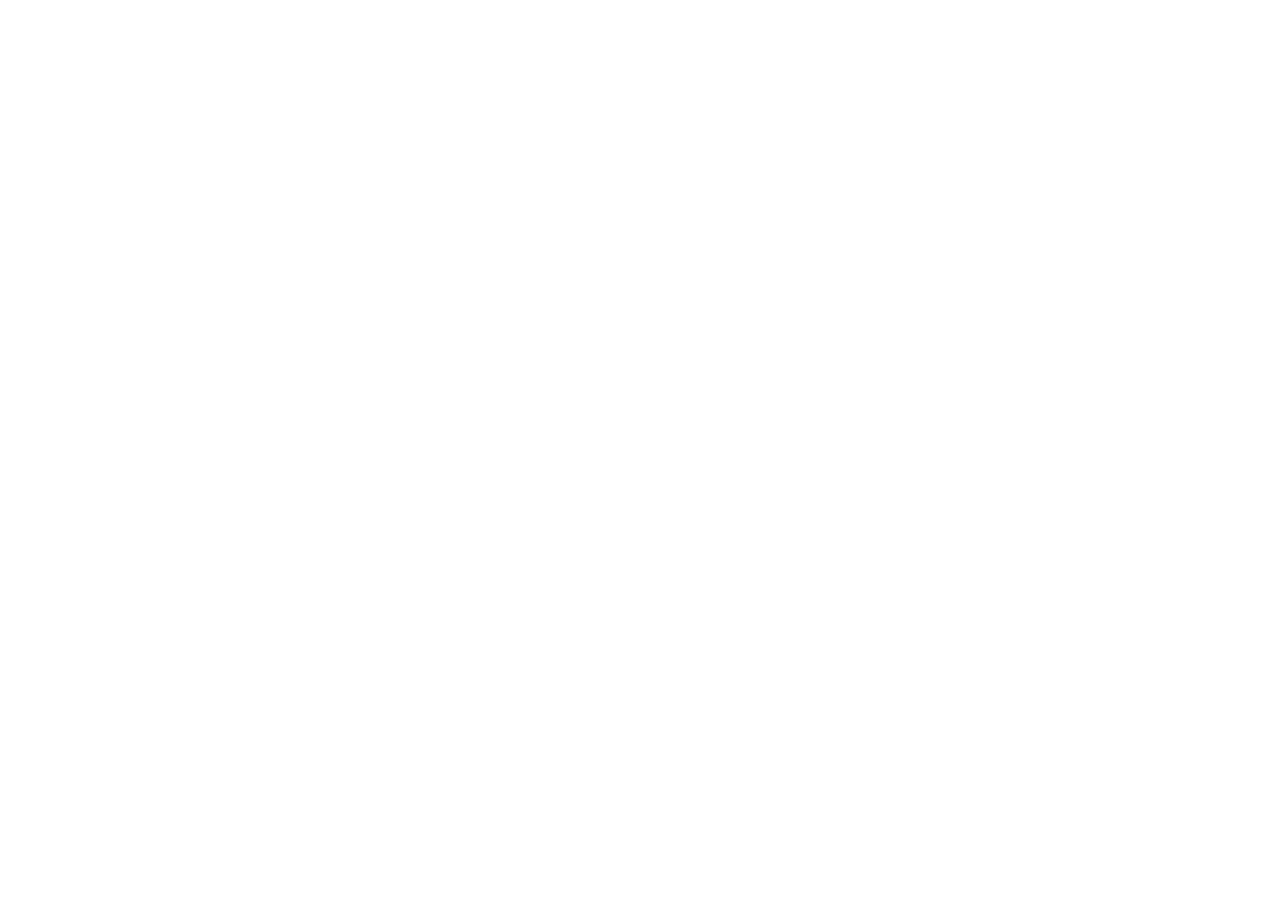
==== index.html @ 1484f23a "Initial file creation" ====
<!DOCTYPE html>
<html lang="en">
<head>
    <meta charset="UTF-8">
    <meta http-equiv="X-UA-Compatible" content="IE=edge">
    <meta name="viewport" content="width=device-width, initial-scale=1.0">
    <title>Javascript Quiz</title>
    <link rel="stylesheet" href="style.css">
    
</head>
<body>
    
</body>
</html>
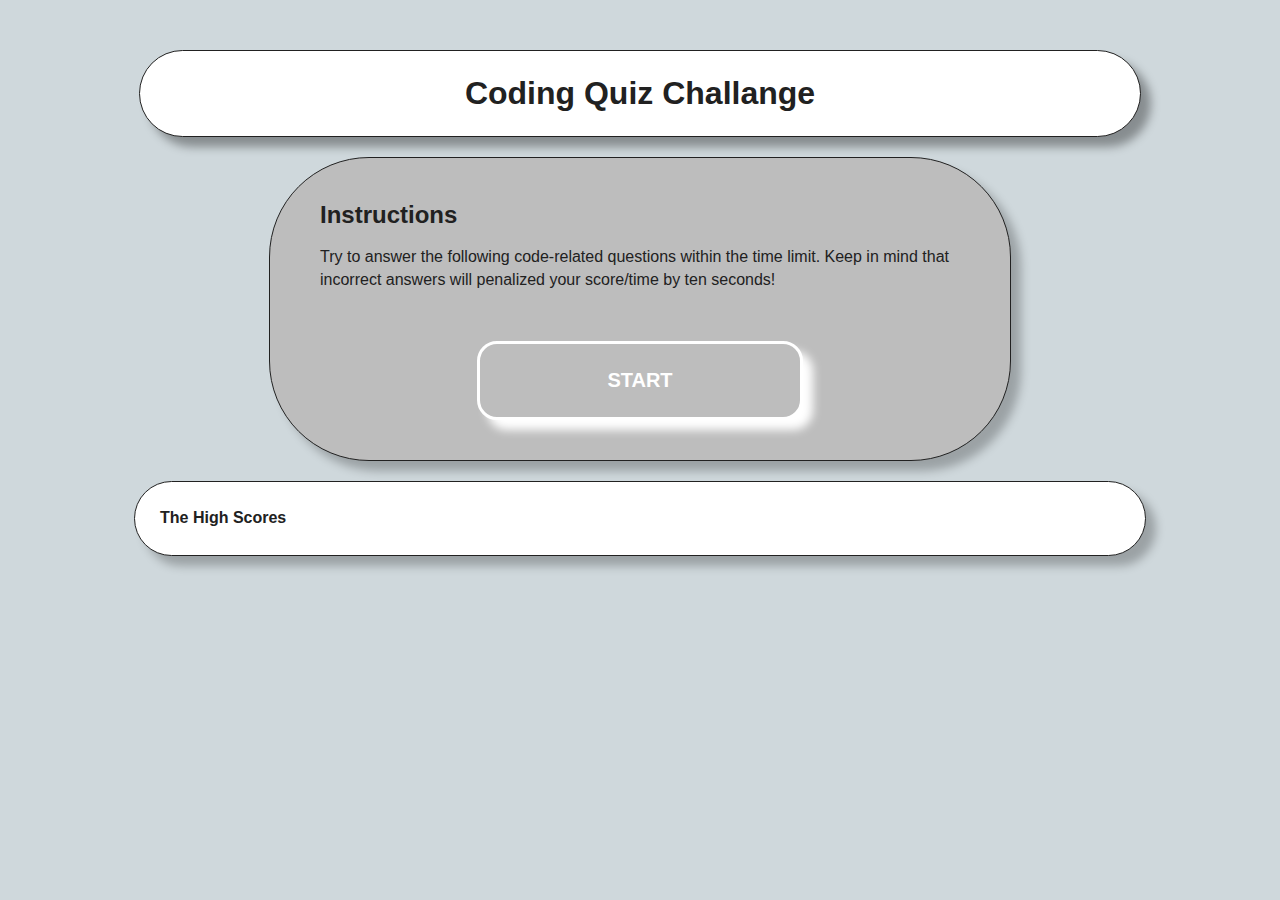
==== commit 355a807f: "uploading all the changes I forgot to upload earlier" ====
--- a/index.html
+++ b/index.html
@@ -2,13 +2,55 @@
 <html lang="en">
 <head>
     <meta charset="UTF-8">
-    <meta http-equiv="X-UA-Compatible" content="IE=edge">
     <meta name="viewport" content="width=device-width, initial-scale=1.0">
-    <title>Javascript Quiz</title>
-    <link rel="stylesheet" href="style.css">
-    
-</head>
+    <title> Coding Quiz Challange </title>
+    <link href="./assets/css/style.css" rel="stylesheet">
+    </head>
 <body>
-    
+    <header>
+        <h1> Coding Quiz Challange </h1>
+    </header>
+    <main class="card" id="card">
+        <section class="instructions" id="instructions">
+            <h2>Instructions</h2>
+            <p>
+                Try to answer the following code-related questions within the time limit. Keep in mind that incorrect answers will penalized your score/time by ten seconds!
+            </p>
+        
+            <div class="start">
+                <button class="btn" id="start-btn">START</button>
+            </div>
+        </section>
+        <div class="feedback hide"></div>
+        <section class="quiz-container hide">
+            <h2 class="question-header"></h2>
+            <div class="question"></div>
+            <div class="answer-spot ">
+                <div class="answer-spot-item">
+                    <button class="btn" id="btn-a" value="a"></button>
+                </div>
+                <div class="answer-spot-item">
+                    <button class="btn" id="btn-b" value="b"></button>
+                </div>
+                <div class="answer-spot-item">
+                    <button class="btn" id="btn-c" value="c"></button>
+                </div>
+                <div class="answer-spot-item">
+                    <button class="btn" id="btn-d" value="d"></button>
+                </div>
+            </div>
+        </section>
+        <section class="end">
+        </section>
+    </main>
+    <footer>
+        <div class="scores-card">
+            <div class="high-score">
+                <a href="./highscore.html">The High Scores</a>
+            </div>
+            <div class="score"></div>
+        </div>
+    </footer>
+    <script src="./assets/js/script.js"></script>
 </body>
-</html>+</html>
--- a/assets/css/style.css
+++ b/assets/css/style.css
@@ -0,0 +1,161 @@
+* {
+    box-sizing: content-box;
+    margin: 0;
+    padding: 0;
+}
+
+body {
+    font-family: "Open Sans", Helvetica, Arial, sans-serif;
+    line-height: 1.4;
+    background-color: #cfd8dc;
+    color: #212121;
+}
+
+a {
+    font-weight: bold;
+    text-decoration: none;
+    color: #212121;
+}
+
+header {
+    background-color: #ffffff;
+    border: 1px solid #212121;
+    border-radius: 100px;
+    box-shadow: 10px 10px 10px rgba(0, 0, 0, .35);
+    padding: 20px;
+    margin: 50px auto 20px auto; 
+    text-align: center;
+    width: 75%;
+}
+
+.card {
+    background-color: #bdbdbd;
+    border: 1px solid #212121;
+    border-radius: 100px;
+    margin: 20px auto;
+    padding: 40px 50px;
+    box-shadow: 10px 10px 10px rgba(0, 0, 0, .25);
+    width: 50%;
+    margin: auto;
+    display: flex;
+    justify-content: center;
+    align-items: center;
+}
+
+.card p {
+    margin-top: 15px;
+}
+
+.btn {
+    width: 80%;
+    padding: 25px 60px;
+    border: solid;
+    border-radius: 20px;
+    background-color: #bdbdbd;
+    color: #ffffff;
+    outline:#212121;
+    font-weight: bold;
+    font-family: "Open Sans", Helvetica, Arial, sans-serif;
+    font-size: 20px;
+}
+
+.btn:hover {
+    background-color: #9e9e9e;
+}
+
+/* the instructions  */
+
+.start {
+    text-align: center;
+}
+
+#start-btn {
+    width: 200px;
+    padding: 30px auto;
+    box-shadow: 10px 10px 10px;
+    margin-top: 50px;
+   
+}
+
+/* the quiz */
+
+.answer-spot {
+    display: grid;
+    width: 85%;
+    grid-template: 1fr ;
+    grid-gap: 50px;
+    justify-content: space-between;
+    margin-top: 25px;
+}
+
+
+.question-header {
+    width: 50%;
+    margin-bottom: 10px;
+}
+
+.correct .feedback {
+    color: #455a64;
+}
+
+.correct {
+    background-color: #607d8b;
+}
+
+
+.incorrect {
+    background-color:red;
+}
+
+
+
+.hide {
+    display: none;
+}
+
+/* the end game */
+
+.end {
+    text-align: center;
+}
+
+#name-btn {
+    width: 400px;
+    padding: 7px;
+    border-radius: 5px;
+}
+
+.name-input {
+    width: 400px;
+    display: block;
+    margin: 35px auto 10px auto;
+    padding: 7px;
+    border: 1px solid #212121;
+    border-radius: 5px;
+    outline: none;
+    font-family: "Open Sans", Helvetica, Arial, sans-serif;
+    font-size: 16px;
+}
+
+
+
+footer {
+    background-color: #ffffff;
+    border: 1px solid #212121;
+    padding: 25px;
+    margin: 20px auto 20px auto; 
+    text-align: center;
+    box-shadow: 10px 10px 10px rgba(0, 0, 0, .25);
+    width: 75%;
+    border-radius: 100px;
+}
+
+.scores-card {
+   
+    justify-content: space-between;
+    display: flex;
+    flex-wrap: wrap;
+   
+}
+
+
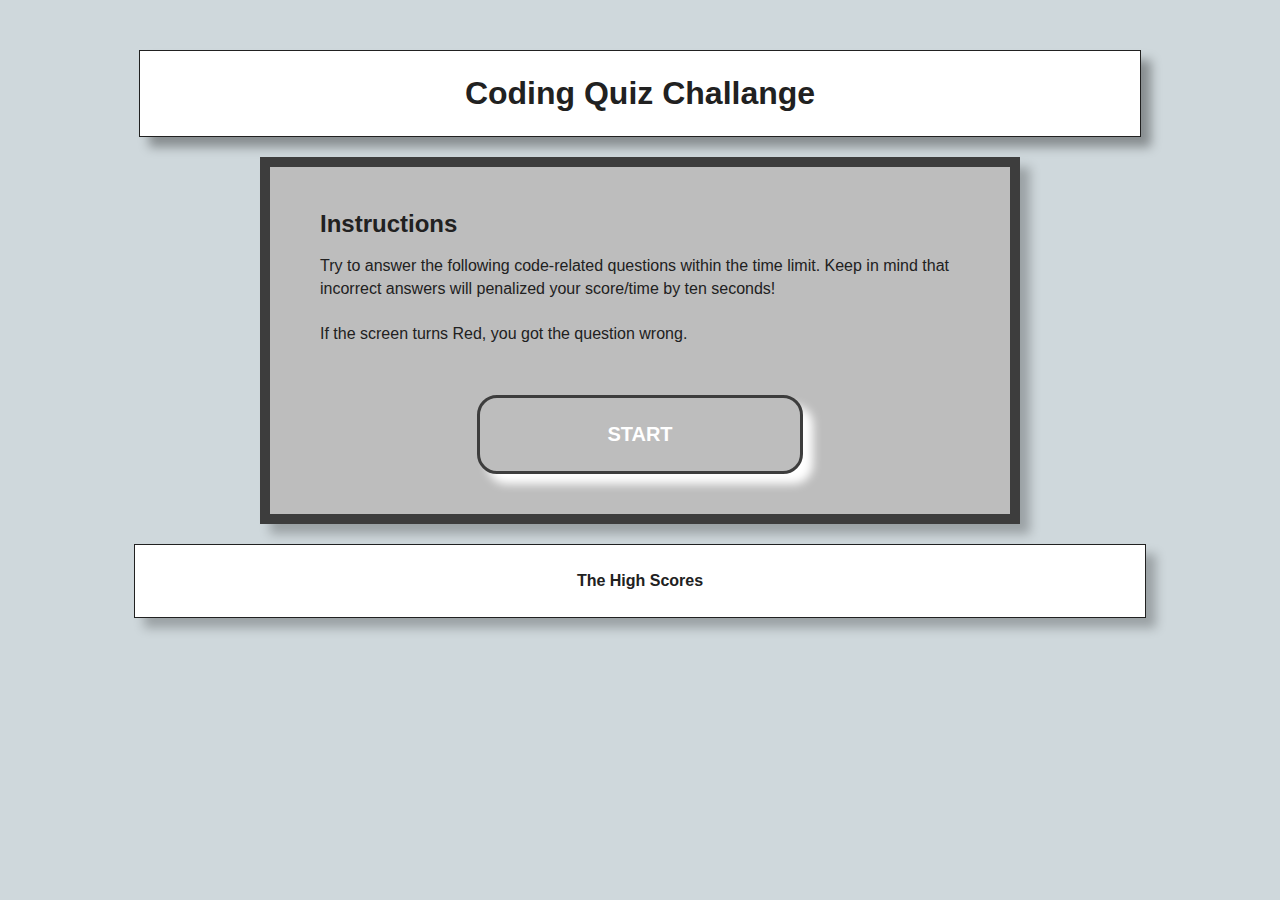
==== commit bdfc2c4e: "finalized score page/script" ====
--- a/index.html
+++ b/index.html
@@ -9,18 +9,23 @@
 <body>
     <header>
         <h1> Coding Quiz Challange </h1>
+        <div class="score"></div>
     </header>
     <main class="card" id="card">
         <section class="instructions" id="instructions">
             <h2>Instructions</h2>
             <p>
                 Try to answer the following code-related questions within the time limit. Keep in mind that incorrect answers will penalized your score/time by ten seconds!
+                <br> 
+                <br>
+                If the screen turns Red, you got the question wrong.
             </p>
         
             <div class="start">
                 <button class="btn" id="start-btn">START</button>
             </div>
         </section>
+        
         <div class="feedback hide"></div>
         <section class="quiz-container hide">
             <h2 class="question-header"></h2>
@@ -32,6 +37,8 @@
                 <div class="answer-spot-item">
                     <button class="btn" id="btn-b" value="b"></button>
                 </div>
+
+
                 <div class="answer-spot-item">
                     <button class="btn" id="btn-c" value="c"></button>
                 </div>
@@ -44,11 +51,11 @@
         </section>
     </main>
     <footer>
-        <div class="scores-card">
+        <div class="score-card">
             <div class="high-score">
                 <a href="./highscore.html">The High Scores</a>
             </div>
-            <div class="score"></div>
+            
         </div>
     </footer>
     <script src="./assets/js/script.js"></script>
--- a/assets/css/style.css
+++ b/assets/css/style.css
@@ -20,7 +20,6 @@
 header {
     background-color: #ffffff;
     border: 1px solid #212121;
-    border-radius: 100px;
     box-shadow: 10px 10px 10px rgba(0, 0, 0, .35);
     padding: 20px;
     margin: 50px auto 20px auto; 
@@ -30,8 +29,7 @@
 
 .card {
     background-color: #bdbdbd;
-    border: 1px solid #212121;
-    border-radius: 100px;
+    border: 10px solid #3d3d3d;
     margin: 20px auto;
     padding: 40px 50px;
     box-shadow: 10px 10px 10px rgba(0, 0, 0, .25);
@@ -49,11 +47,11 @@
 .btn {
     width: 80%;
     padding: 25px 60px;
-    border: solid;
+    border: solid #3d3d3d; 
     border-radius: 20px;
     background-color: #bdbdbd;
     color: #ffffff;
-    outline:#212121;
+    outline: #3d3d3d;
     font-weight: bold;
     font-family: "Open Sans", Helvetica, Arial, sans-serif;
     font-size: 20px;
@@ -61,6 +59,7 @@
 
 .btn:hover {
     background-color: #9e9e9e;
+    font-weight: bolder;
 }
 
 /* the instructions  */
@@ -84,7 +83,6 @@
     width: 85%;
     grid-template: 1fr ;
     grid-gap: 50px;
-    justify-content: space-between;
     margin-top: 25px;
 }
 
@@ -104,7 +102,7 @@
 
 
 .incorrect {
-    background-color:red;
+    background-color:rgb(170, 77, 53);
 }
 
 
@@ -127,7 +125,7 @@
 
 .name-input {
     width: 400px;
-    display: block;
+    display: inline-block;
     margin: 35px auto 10px auto;
     padding: 7px;
     border: 1px solid #212121;
@@ -147,7 +145,7 @@
     text-align: center;
     box-shadow: 10px 10px 10px rgba(0, 0, 0, .25);
     width: 75%;
-    border-radius: 100px;
+  
 }
 
 .scores-card {
@@ -159,3 +157,64 @@
 }
 
 
+/* the high score spot */ 
+#score-card h2 {
+    text-align: center;
+    margin-bottom: 15px;
+}
+
+#score-table {
+    width: 50%;
+    margin: auto;
+    border-collapse: collapse;
+}
+
+#score-table tr:nth-child(2n-1) {
+    background-color: #455a64(167, 157, 151, 0.7);
+}
+
+#score-table td {
+    padding: 10px;
+}
+
+/* media styles  */
+@media screen and (max-width: 768px) {
+    header {
+        padding: 15px;
+        margin: 30px auto 15px auto; 
+        width: 80%;
+    }
+    
+    .card {
+        margin: 15px auto;
+        padding: 25px 30px;
+        width: 80%;
+    }
+    
+    .card p {
+        margin-top: 10px;
+    }
+    
+
+    .name-input {
+        width: 50%;
+    }
+
+
+    #score-table {
+        width: 75%;
+    }    
+
+    #name-btn {
+        width: 50%;
+        padding: 15px;
+    }
+    
+    footer {
+        width: 80%;
+    }
+
+}
+
+
+
